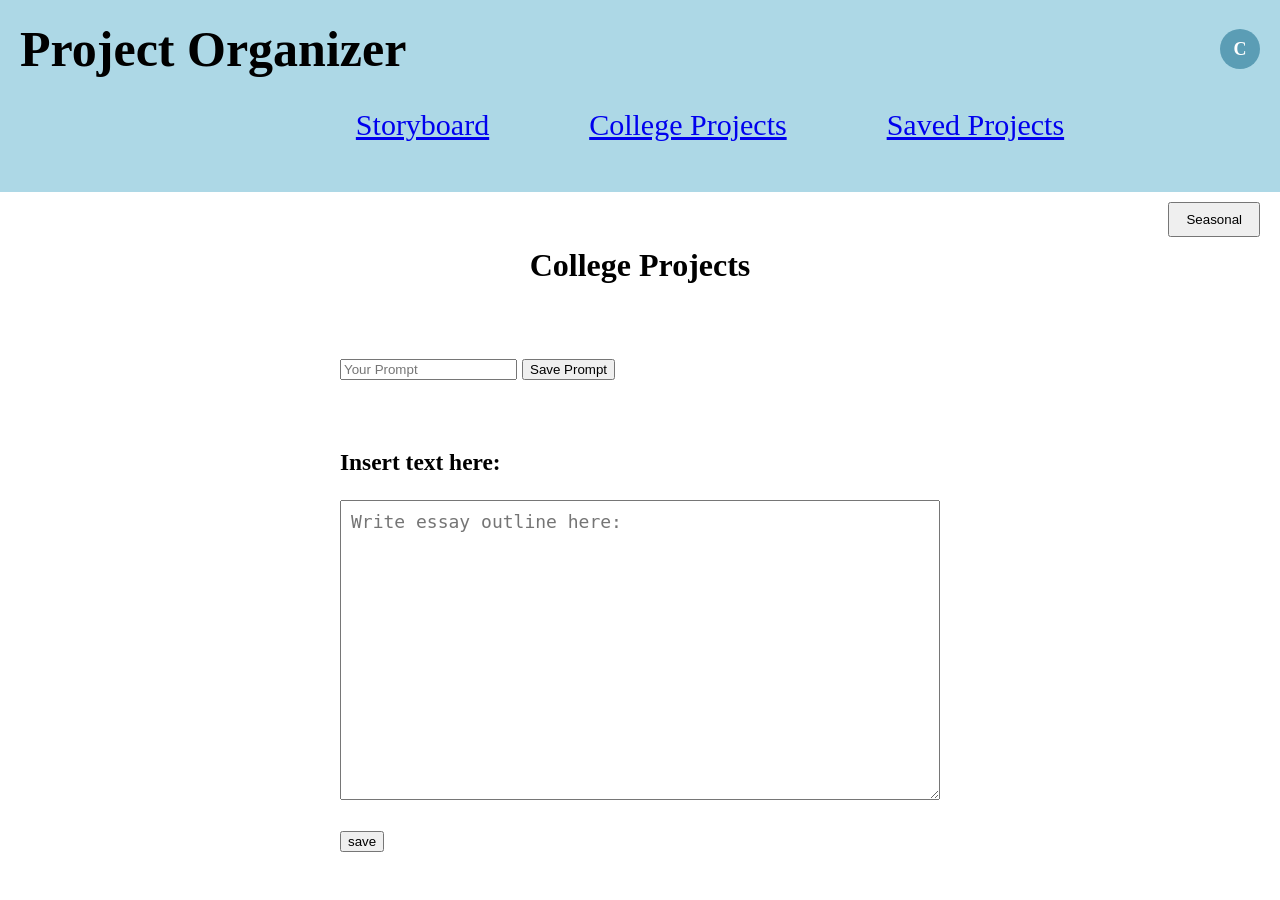
==== CollegeProjects.html @ af42ef74 "Update CollegeProjects.html" ====
<!DOCTYPE html>
<html lang="en">
<head>
    <meta charset="UTF-8">
    <meta name="viewport" content="width=device-width, initial-scale=1.0">
    <title class="title">Project Organizer</title>

    <link rel="stylesheet" href="storyboard.css">

</head>
<body>
    <header class="card">
    <div class="top-header">
    <h1 class="mainTitle">Project Organizer</h1>

    <a href="Login.html" class="user-info">
        <div class="avatar">C</div>
        </div>
    </div>

    <nav class="navbar">
        <ul class="nav-links">
            <a href="storyboard.html">Storyboard</a>
            <a href="CollegeProjects.html">College Projects</a>
            <a href="savedProjects.html">Saved Projects</a>
        </ul>
    </nav>
    </header>
    <div class="button-container">
        <button id="seasonal">Seasonal</button>
    </div>
    <h1 id="title">College Projects</h1>
    <br></br><br></br>
    <main>   
        <section>
            <form id="promptForm">
            <input id="prompt" type="text" placeholder="Your Prompt" required>
        <button type="submit">Save Prompt</button>
    </form>
            <form>
    <div id="displayPrompt"></div>
                <br><br>
                <h3>Insert text here:</h3>
                <textarea placeholder="Write essay outline here:"></textarea>
                <br><br>
                <button type="submit">save</button>
            </form>
        </section>
    </main>

    <script src="CollegeProjects.js"></script>
    <script src="SeasonalButton.js"></script>
</body>
</html>
---- storyboard.css ----
body{
    margin: 0px;
}

.header {
    display: flex;
    justify-content: space-between;
    align-items: center;
    padding: 15px 20px;
    background-color: var(--primary);
    color: black;
    border-radius: 10px;
    margin-bottom: 30px;
    box-shadow: var(--shadow);
}


.mainTitle {
    color: black;
    text-align: center;
    font-size: 50px;
    margin: 0;
}

.logo {
    font-size: 24px;
    font-weight: bold;
}

.card {
    background-color: lightblue;
    padding: 20px;
    box-sizing: border-box;
    width: 100%;
    font-size: 30px;
}

.top-header {
    display: flex;
    justify-content: space-between;
    align-items: center;
    width: 100%;
    gap: 20px;
}

.user-info {
    display: flex;
    align-items: center;
    gap: 10px;
    font-size: 16px;
    font-weight: 600;
    white-space: nowrap;
    text-decoration: none;
}

.avatar {
    width: 40px;
    height: 40px;
    min-width: 40px;
    border-radius: 50%;
    background-color: #5b9db5;
    color: white;
    display: flex;
    justify-content: center;
    align-items: center;
    font-size: 18px;
    font-weight: bold;
}

.nav-links{
    display: flex;
    justify-content: center;
    align-items: center;
    gap: 100px;
}

.button-container {
    display: flex;
    justify-content: flex-end;
    padding: 10px 20px;
}

#seasonal {
    padding: 8px 16px;
    cursor: pointer;
}

.title {
    color: black;
    text-align: center;
    font-size: 50px;
    margin: 0px;
}

main {
    color: black;
    font-size: 20px;
    background-color: white;
    display: flex;
    justify-content: center;
    align-items: center;   
    box-sizing: 0px;
}

#title {

    margin: 0;
    color: black;
    display: flex;
    flex-direction: column;
    justify-content: center;
    align-items: center;
    gap: 0px;
}


.class a{
    padding: 100px;
    color: white;
}

textarea{
    width: 700px;
    max-width: 600px;
    height: 300px;
    font-size: 18px;
    padding: 10px;
    box-sizing: border-box;
    resize: vertical;
}

body.seasonal-theme {
    background-color: rgb(34, 2, 34);
    color: white;
}

body.seasonal-theme .card {
    background-color: rgba(211, 144, 20, 0.753);
}

body.seasonal-theme main {
    background-color: rgb(34, 2, 34);
    color: white;
}

body.seasonal-theme .image {
    background-color: rgb(34, 2, 34);
    color: white;
}

body.seasonal-theme textarea {
    background-color: #f3eaf5;
    color: #222;
}

body.seasonal-theme #title {
    color: white;
}

body.seasonal-theme .mainTitle {
    color: white;
}

@media (max-width: 600px) {

    .navbar {
        display: flex;
        flex-direction: column;
        align-items: flex-start;
        gap: 10px;
    }

    .nav-links {
        display: flex;
        flex-direction: column;
        gap: 8px;
    }

    .card {
        width: 100%;
    }
}
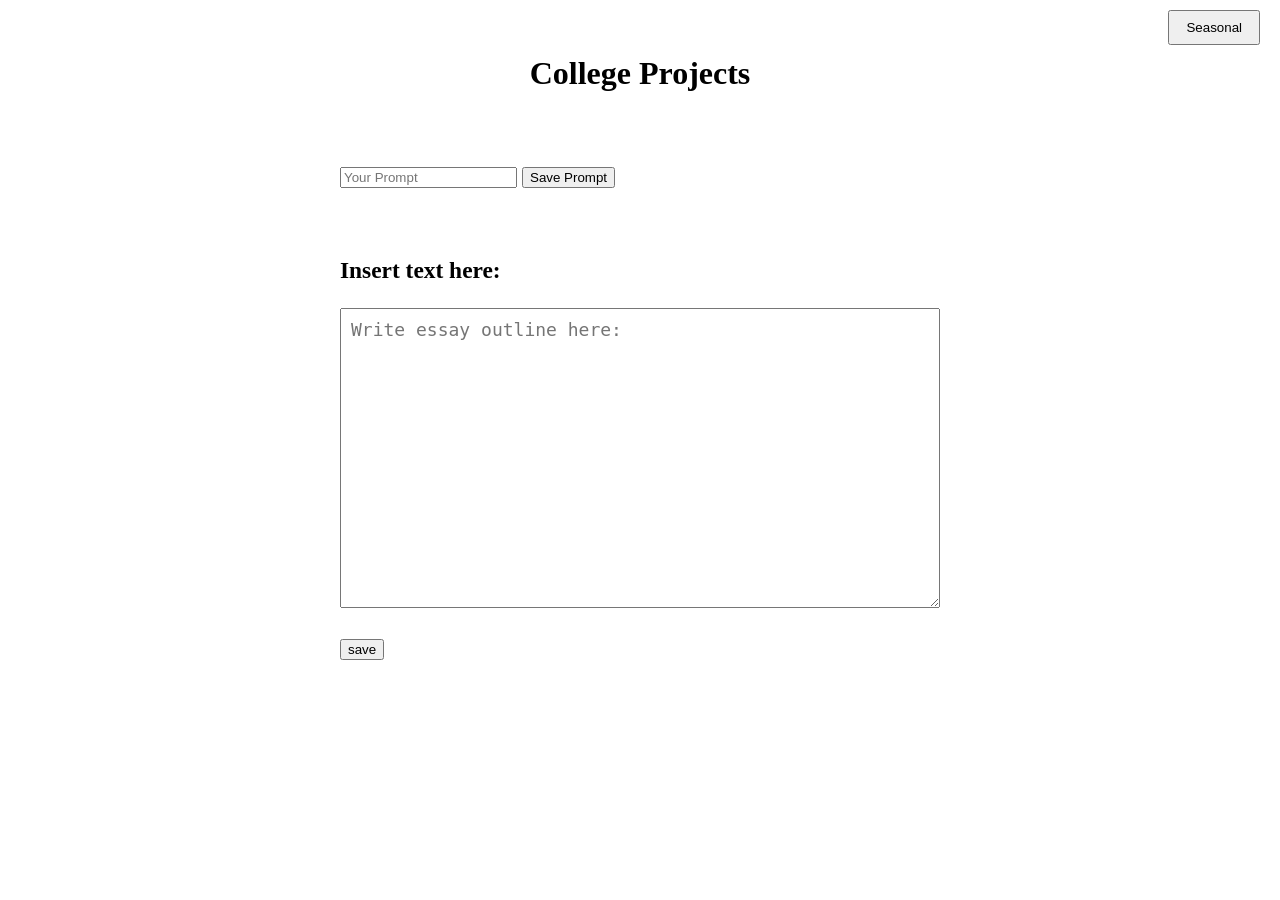
==== commit fa933107: "Moved entire header to navbar.js; made the home page a real home page" ====
--- a/CollegeProjects.html
+++ b/CollegeProjects.html
@@ -3,29 +3,24 @@
 <head>
     <meta charset="UTF-8">
     <meta name="viewport" content="width=device-width, initial-scale=1.0">
-    <title class="title">Project Organizer</title>
+    <title>Project Organizer</title>
 
     <link rel="stylesheet" href="storyboard.css">
 
 </head>
 <body>
-    <header class="card">
-    <div class="top-header">
-    <h1 class="mainTitle">Project Organizer</h1>
-
-    <a href="Login.html" class="user-info">
-        <div class="avatar">C</div>
-        </div>
-    </div>
-
-    <nav class="navbar">
+  <script src="navbar.js"></script>
+    <!-- <header class="card">
+        <h1 class="title">Project Organizer</h1>
+        <br></br>
+        <nav class="navbar">
         <ul class="nav-links">
+            <a href="home.html">Home</a>
             <a href="storyboard.html">Storyboard</a>
             <a href="CollegeProjects.html">College Projects</a>
-            <a href="savedProjects.html">Saved Projects</a>
         </ul>
     </nav>
-    </header>
+    </header> -->
     <div class="button-container">
         <button id="seasonal">Seasonal</button>
     </div>
@@ -37,13 +32,14 @@
             <input id="prompt" type="text" placeholder="Your Prompt" required>
         <button type="submit">Save Prompt</button>
     </form>
-            <form>
+
     <div id="displayPrompt"></div>
                 <br><br>
                 <h3>Insert text here:</h3>
                 <textarea placeholder="Write essay outline here:"></textarea>
                 <br><br>
                 <button type="submit">save</button>
+                <br></br>
             </form>
         </section>
     </main>
@@ -51,4 +47,4 @@
     <script src="CollegeProjects.js"></script>
     <script src="SeasonalButton.js"></script>
 </body>
-</html>
+</html>
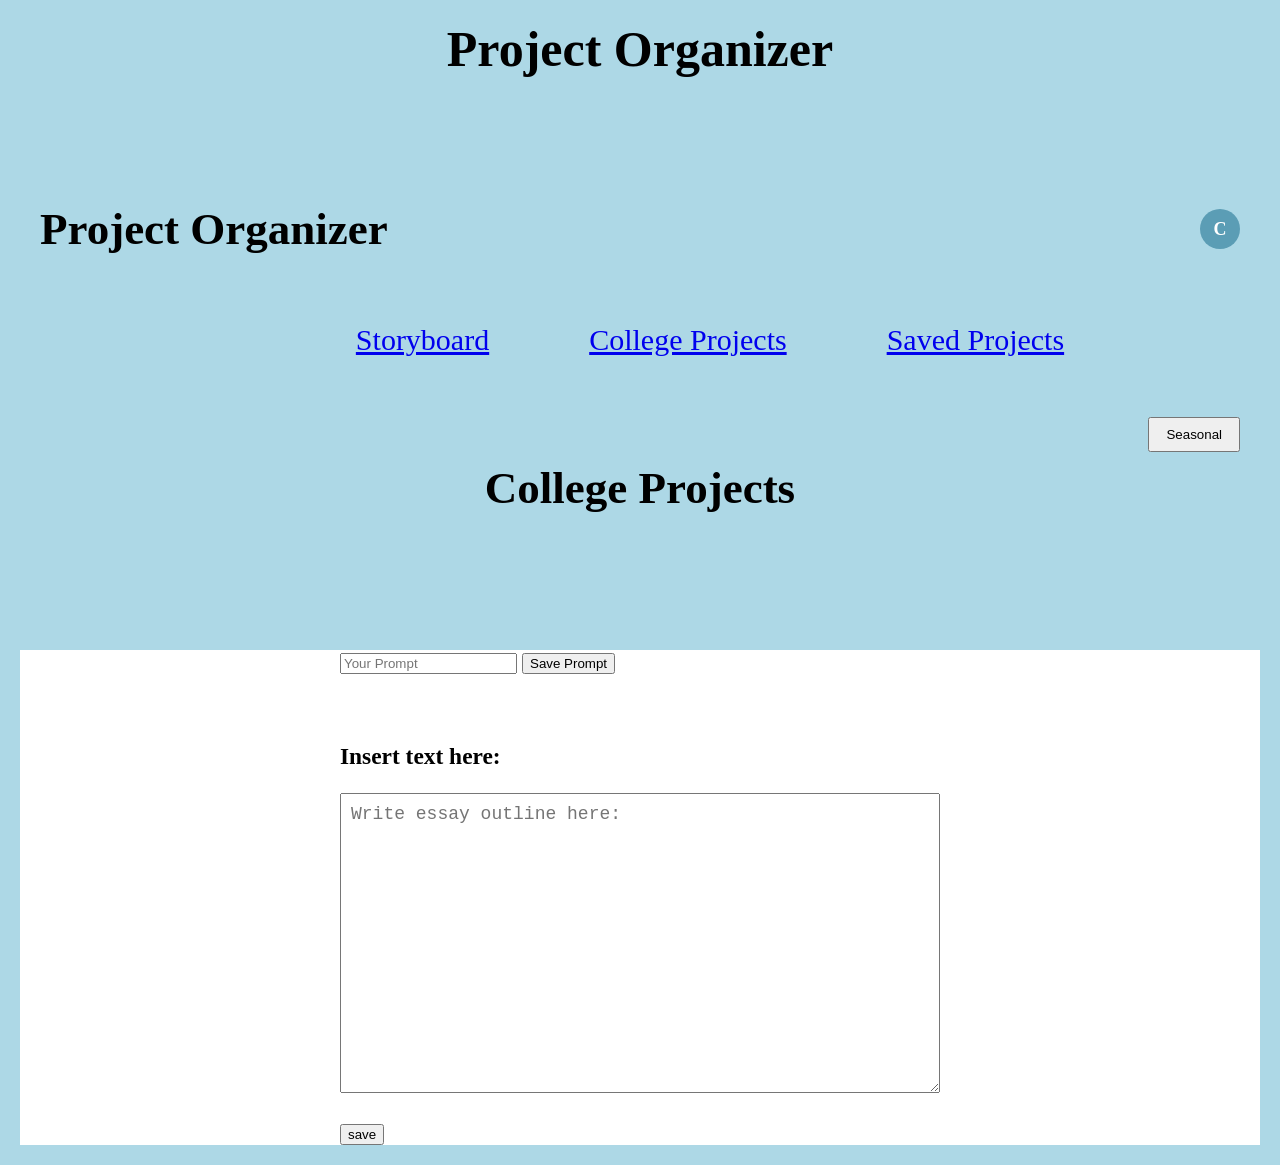
==== commit 82063760: "Update CollegeProjects.html" ====
--- a/CollegeProjects.html
+++ b/CollegeProjects.html
@@ -3,24 +3,33 @@
 <head>
     <meta charset="UTF-8">
     <meta name="viewport" content="width=device-width, initial-scale=1.0">
-    <title>Project Organizer</title>
+    <title class="title">Project Organizer</title>
 
     <link rel="stylesheet" href="storyboard.css">
 
 </head>
 <body>
-  <script src="navbar.js"></script>
-    <!-- <header class="card">
+    <header class="card">
         <h1 class="title">Project Organizer</h1>
         <br></br>
         <nav class="navbar">
+    <header class="card">
+    <div class="top-header">
+    <h1 class="mainTitle">Project Organizer</h1>
+
+    <a href="Login.html" class="user-info">
+        <div class="avatar">C</div>
+        </div>
+    </div>
+
+    <nav class="navbar">
         <ul class="nav-links">
-            <a href="home.html">Home</a>
             <a href="storyboard.html">Storyboard</a>
             <a href="CollegeProjects.html">College Projects</a>
+            <a href="savedProjects.html">Saved Projects</a>
         </ul>
     </nav>
-    </header> -->
+    </header>
     <div class="button-container">
         <button id="seasonal">Seasonal</button>
     </div>
@@ -32,14 +41,13 @@
             <input id="prompt" type="text" placeholder="Your Prompt" required>
         <button type="submit">Save Prompt</button>
     </form>
-
+            <form>
     <div id="displayPrompt"></div>
                 <br><br>
                 <h3>Insert text here:</h3>
                 <textarea placeholder="Write essay outline here:"></textarea>
                 <br><br>
                 <button type="submit">save</button>
-                <br></br>
             </form>
         </section>
     </main>
@@ -47,4 +55,4 @@
     <script src="CollegeProjects.js"></script>
     <script src="SeasonalButton.js"></script>
 </body>
-</html>+</html>
--- a/storyboard.css
+++ b/storyboard.css
@@ -15,7 +15,7 @@
 }
 
 
-.mainTitle {
+.main-title {
     color: black;
     text-align: center;
     font-size: 50px;
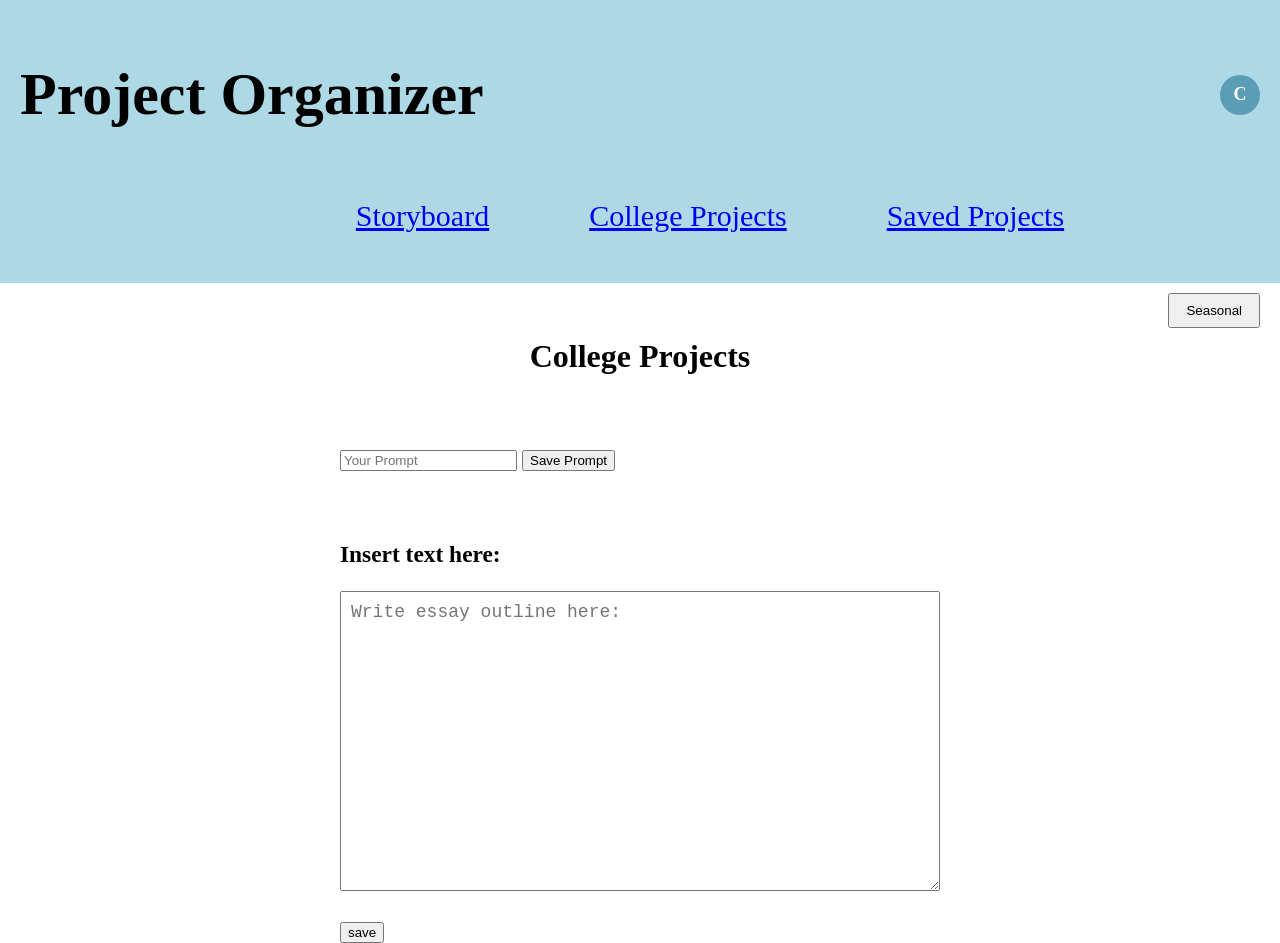
==== commit 2cc75435: "Update CollegeProjects.html" ====
--- a/CollegeProjects.html
+++ b/CollegeProjects.html
@@ -9,10 +9,6 @@
 
 </head>
 <body>
-    <header class="card">
-        <h1 class="title">Project Organizer</h1>
-        <br></br>
-        <nav class="navbar">
     <header class="card">
     <div class="top-header">
     <h1 class="mainTitle">Project Organizer</h1>
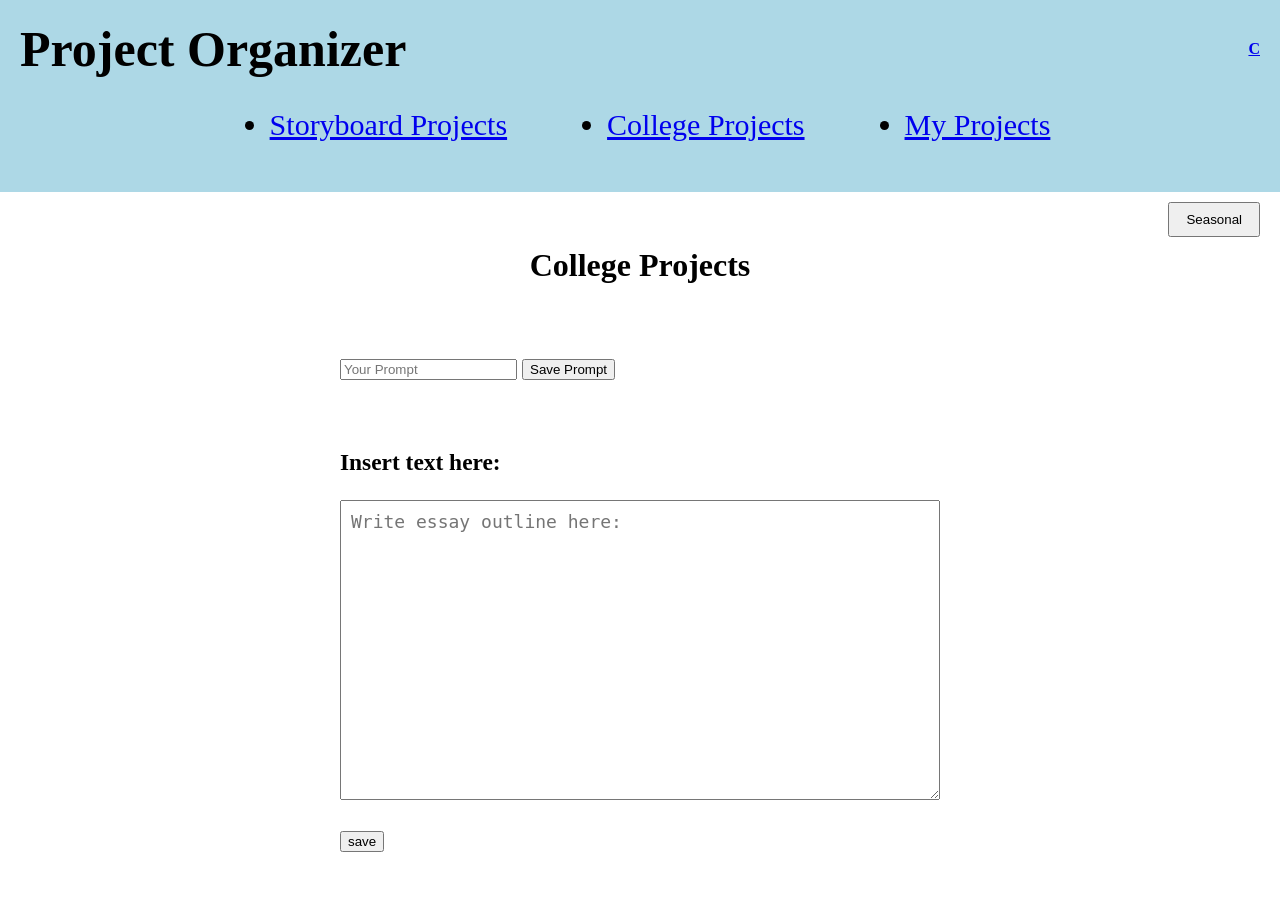
==== commit 1e6267aa: "modified:   CollegeProjects.html modified:   savedProjects.html modified:   storyboard.html modified" ====
--- a/CollegeProjects.html
+++ b/CollegeProjects.html
@@ -3,12 +3,17 @@
 <head>
     <meta charset="UTF-8">
     <meta name="viewport" content="width=device-width, initial-scale=1.0">
-    <title class="title">Project Organizer</title>
+    <title class="title">Project Organizer | College Projects</title>
 
     <link rel="stylesheet" href="storyboard.css">
 
 </head>
 <body>
+  <script src="navbar.js"></script>
+    <!-- <header class="card">
+        <h1 class="title">Project Organizer</h1>
+        <br></br>
+        <nav class="navbar">
     <header class="card">
     <div class="top-header">
     <h1 class="mainTitle">Project Organizer</h1>
@@ -25,7 +30,7 @@
             <a href="savedProjects.html">Saved Projects</a>
         </ul>
     </nav>
-    </header>
+    </header> -->
     <div class="button-container">
         <button id="seasonal">Seasonal</button>
     </div>
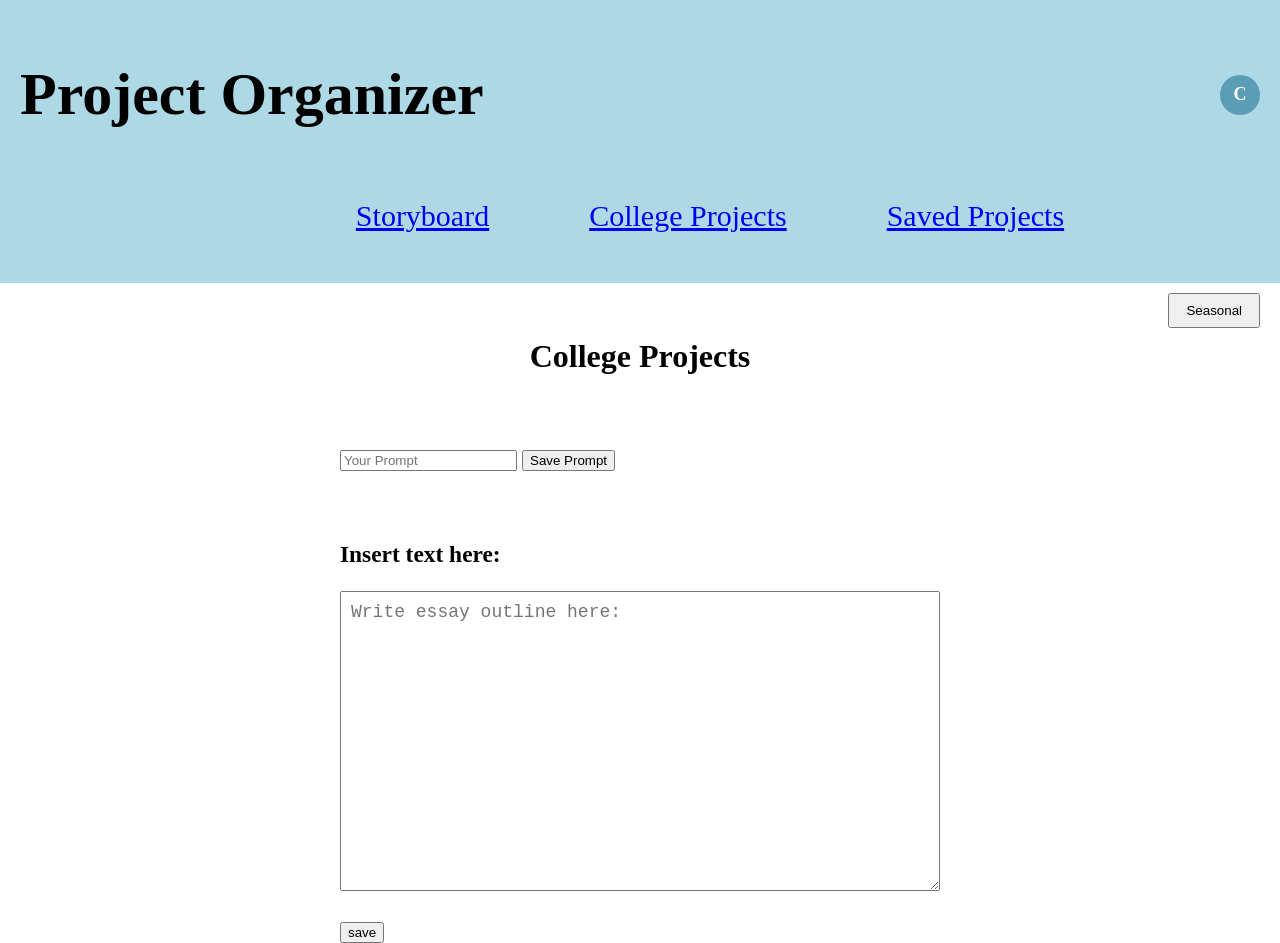
==== commit 965cd00c: "Merge branch 'main' of https://github.com/charleyblue27/Project_Organizer" ====
--- a/CollegeProjects.html
+++ b/CollegeProjects.html
@@ -9,11 +9,6 @@
 
 </head>
 <body>
-  <script src="navbar.js"></script>
-    <!-- <header class="card">
-        <h1 class="title">Project Organizer</h1>
-        <br></br>
-        <nav class="navbar">
     <header class="card">
     <div class="top-header">
     <h1 class="mainTitle">Project Organizer</h1>
@@ -30,7 +25,7 @@
             <a href="savedProjects.html">Saved Projects</a>
         </ul>
     </nav>
-    </header> -->
+    </header>
     <div class="button-container">
         <button id="seasonal">Seasonal</button>
     </div>
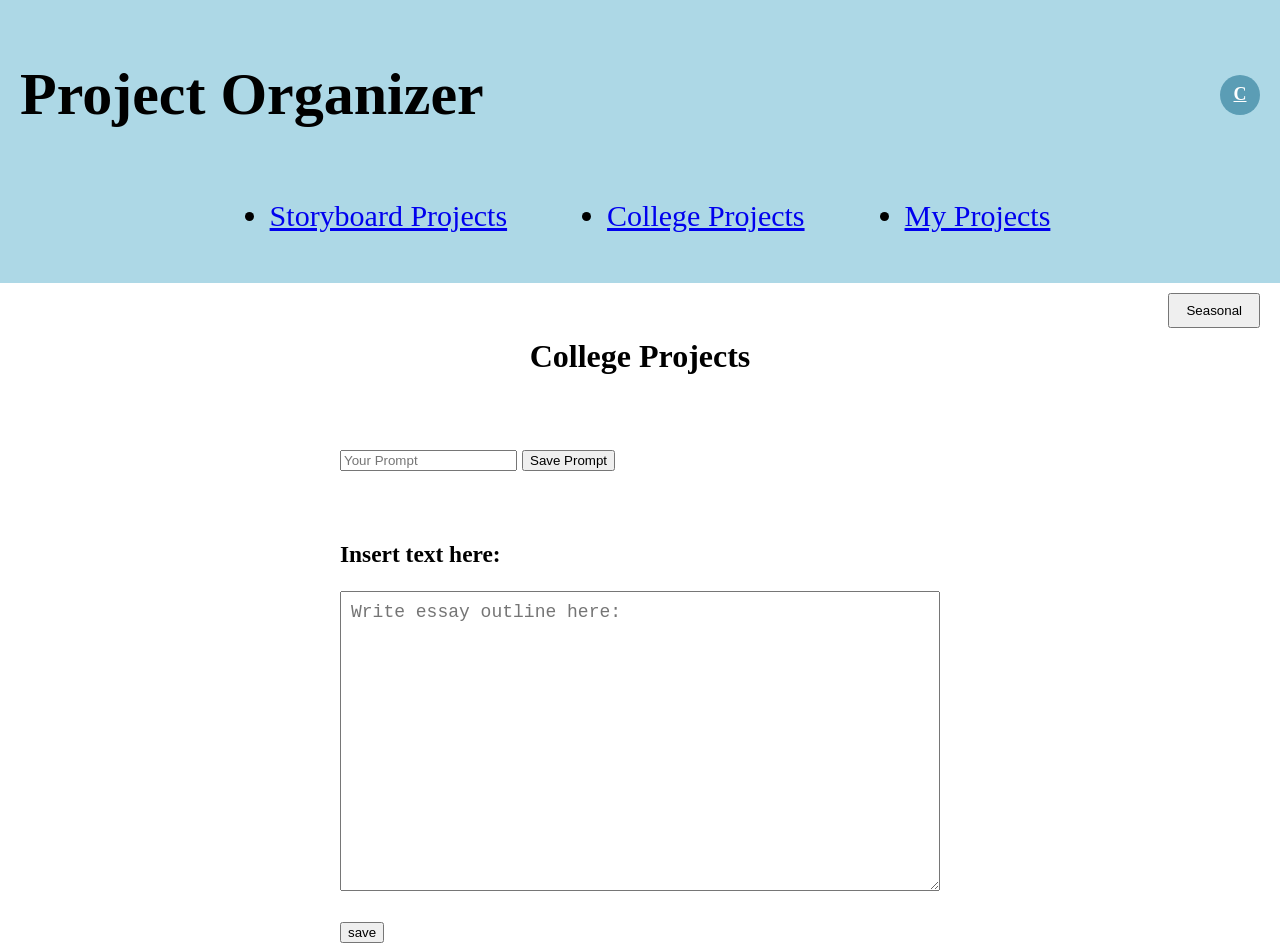
==== commit 1dc5915e: "modified:   CollegeProjects.html modified:   navbar.js" ====
--- a/CollegeProjects.html
+++ b/CollegeProjects.html
@@ -9,13 +9,13 @@
 
 </head>
 <body>
-    <header class="card">
+  <script src="navbar.js"></script>
+    <!-- <header class="card">
     <div class="top-header">
     <h1 class="mainTitle">Project Organizer</h1>
 
     <a href="Login.html" class="user-info">
         <div class="avatar">C</div>
-        </div>
     </div>
 
     <nav class="navbar">
@@ -25,7 +25,7 @@
             <a href="savedProjects.html">Saved Projects</a>
         </ul>
     </nav>
-    </header>
+    </header> -->
     <div class="button-container">
         <button id="seasonal">Seasonal</button>
     </div>
